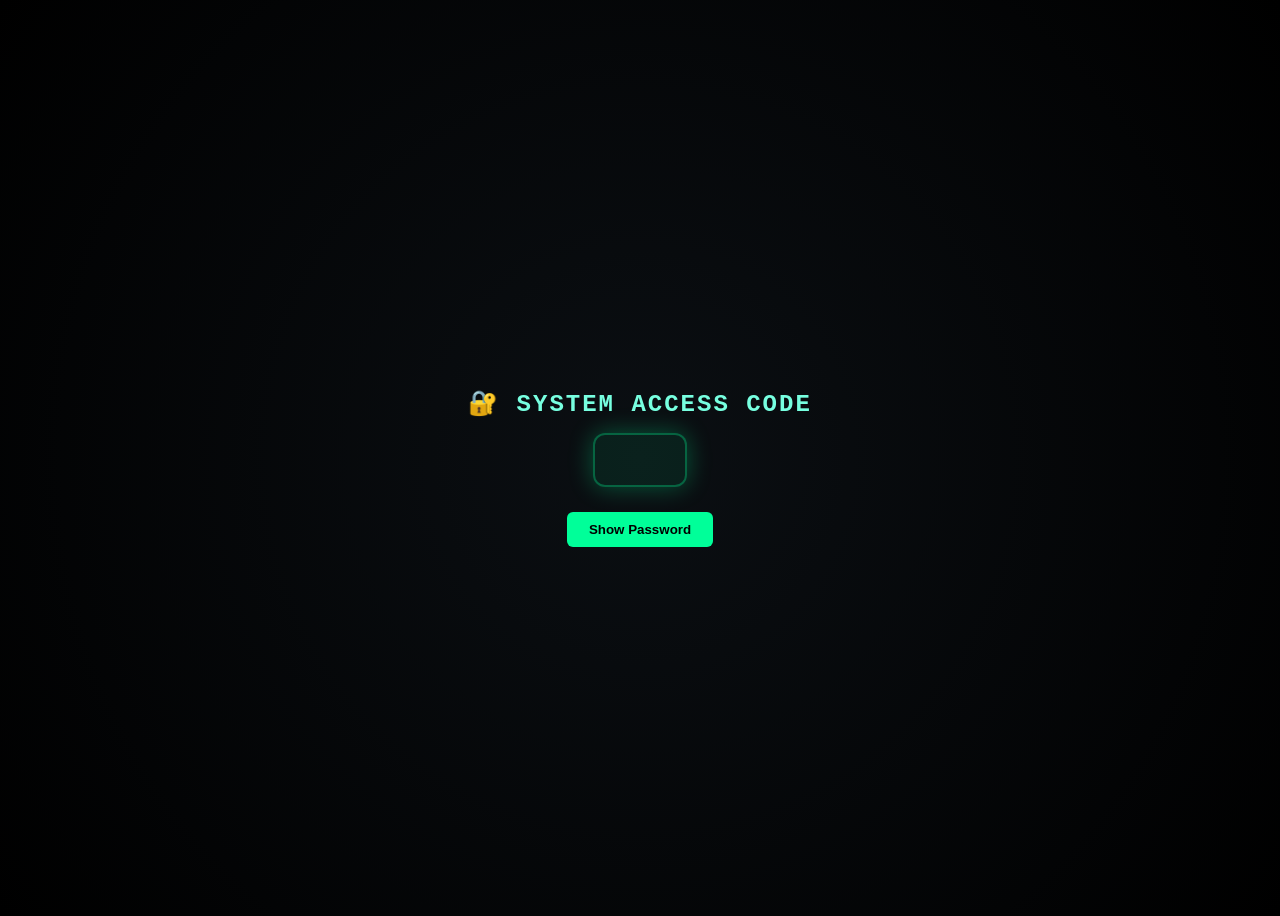
==== index.html @ 8b8c6765 "Update index.html" ====
<!doctype html>
<html lang="si">
<head>
  <meta charset="utf-8">
  <title>Animated Password</title>
  <style>
    body {
      background: radial-gradient(circle at center, #0b0f13 0%, #000 100%);
      font-family: "Courier New", monospace;
      color: #00ffcc;
      display: flex;
      flex-direction: column;
      align-items: center;
      justify-content: center;
      height: 100vh;
      overflow: hidden;
    }

    h2 {
      color: #77ffe0;
      margin-bottom: 15px;
      letter-spacing: 2px;
    }

    .password-box {
      background: rgba(0, 255, 153, 0.08);
      border: 2px solid rgba(0, 255, 153, 0.3);
      border-radius: 12px;
      padding: 25px 45px;
      box-shadow: 0 0 25px rgba(0, 255, 153, 0.3);
      font-size: 2rem;
      letter-spacing: 6px;
      position: relative;
      overflow: hidden;
      animation: fadeInBox 0.8s ease forwards;
    }

    @keyframes fadeInBox {
      from {opacity: 0; transform: scale(0.8);}
      to {opacity: 1; transform: scale(1);}
    }

    .digit {
      display: inline-block;
      opacity: 0;
      transform: translateY(10px);
      animation: typeIn 0.3s forwards;
      text-shadow: 0 0 8px #00ff99, 0 0 25px #00ffaa;
    }

    @keyframes typeIn {
      0% {opacity: 0; transform: translateY(10px) scale(0.5);}
      100% {opacity: 1; transform: translateY(0) scale(1);}
    }

    .glow {
      animation: neonGlow 1.5s infinite alternate;
    }

    @keyframes neonGlow {
      from {text-shadow: 0 0 10px #00ffcc, 0 0 20px #00ff99;}
      to {text-shadow: 0 0 25px #33ffaa, 0 0 40px #00ffcc;}
    }

    button {
      margin-top: 25px;
      padding: 10px 22px;
      border: none;
      border-radius: 6px;
      background: #00ff99;
      color: #000;
      font-weight: bold;
      cursor: pointer;
      transition: 0.2s;
    }

    button:hover {
      background: #44ffc7;
      transform: scale(1.05);
    }

    /* Extra flicker animation for cinematic feel */
    .flicker {
      animation: flicker 1.5s infinite;
    }

    @keyframes flicker {
      0%, 19%, 21%, 23%, 25%, 54%, 56%, 100% {opacity: 1;}
      20%, 22%, 24%, 55% {opacity: 0.5;}
    }
  </style>
</head>
<body>
  <h2>🔐 SYSTEM ACCESS CODE</h2>
  <div id="passwordBox" class="password-box"></div>
  <button id="startBtn">Show Password</button>

  <script>
    const password = [4, 4, 4, 4]; // ඔබේ password
    const box = document.getElementById("passwordBox");
    const btn = document.getElementById("startBtn");

    function showPassword() {
      box.innerHTML = "";
      password.forEach((digit, index) => {
        const span = document.createElement("span");
        span.textContent = digit;
        span.classList.add("digit");
        span.style.animationDelay = `${index * 0.3}s`;
        box.appendChild(span);
      });

      // glow effect add after load
      setTimeout(() => {
        document.querySelectorAll(".digit").forEach(d => d.classList.add("glow", "flicker"));
      }, password.length * 300 + 500);
    }

    btn.addEventListener("click", showPassword);
  </script>
</body>
</html>
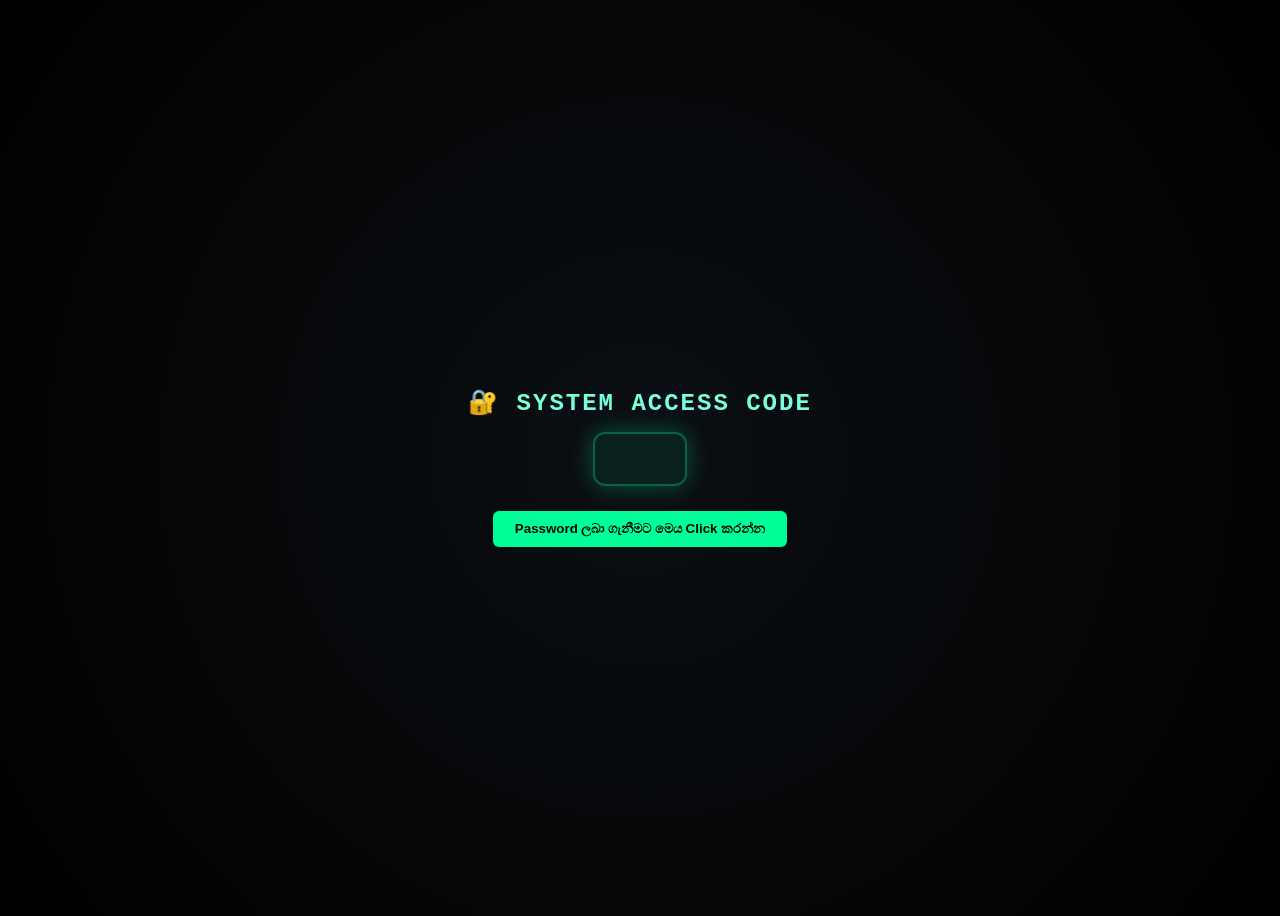
==== commit 2a9d27f6: "Update index.html" ====
--- a/index.html
+++ b/index.html
@@ -93,7 +93,7 @@
 <body>
   <h2>🔐 SYSTEM ACCESS CODE</h2>
   <div id="passwordBox" class="password-box"></div>
-  <button id="startBtn">Show Password</button>
+  <button id="startBtn">Password ලබා ගැනීමට මෙය Click කරන්න</button>
 
   <script>
     const password = [4, 4, 4, 4]; // ඔබේ password
